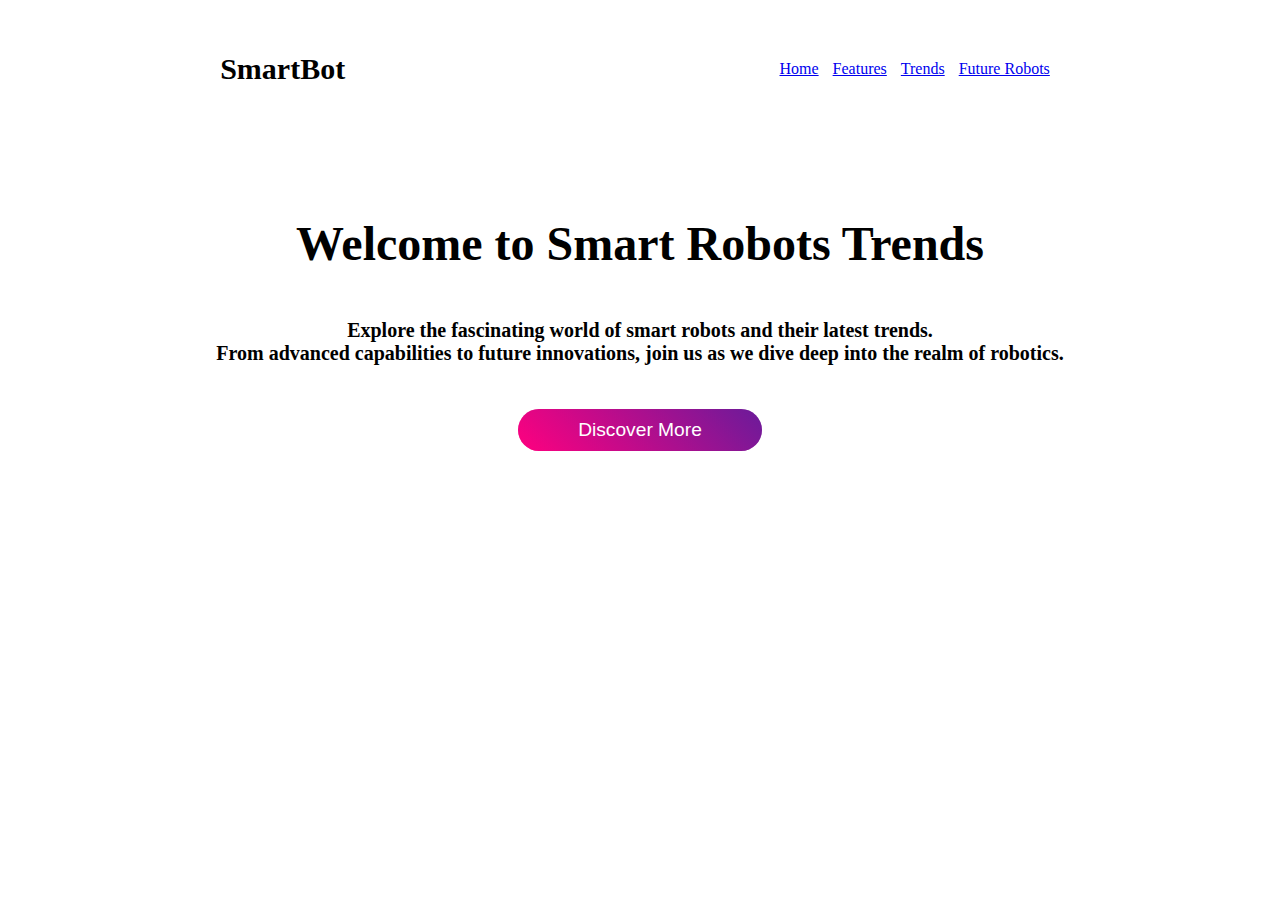
==== index.html @ bd8c32bf "first commit" ====
<!doctype html>
<html lang="en">
<head>
  <meta charset="UTF-8">
  <meta name="viewport" content="width=device-width, initial-scale=1.0">
  <link rel="stylesheet" href="sommaire.css">
  <link rel="stylesheet" href="sommaire&pages.css">
  <style>
      
       
  </style>
</head>
<body>
  <header id="navbarContainer">
    <h3 id="logo">SmartBot</h3>
    <nav>
      <a href="/index.html" class="links">Home</a>
           <a href="/page1.html" class="links">Features</a>
            <a href="/page3.html" class="links">Trends</a>
            <a href="page4.html" class="links">Future Robots</a>
       
    </nav>
</header>
    
    
    

<div id="content ">
   
<div id="text">
   <div>
    <h1 id="title">Welcome to Smart Robots Trends</h1>
    <p id="description">Explore the fascinating world of smart robots and their latest trends.<br> From advanced capabilities to future innovations, join us as we dive deep into the realm of robotics.</p>
    <button class="neon-button">
        Discover More
    </button>
   </div></div>
<div id="imgContainer">
    <img
      src="https://cdn.leonardo.ai/users/04e95e9a-182f-4432-b357-21d3dd10ce87/generations/a80a31cf-5240-4ff6-99d3-03821bdf58cf/Leonardo_Phoenix_Explore_the_future_of_technology_with_this_st_3.jpg"
      alt="" id="heroimg"
    />
  </div> 


</div>
</body>
</html>
---- sommaire.css ----
#text {
    display: flex;
    justify-content: center;
    text-align: center;
    position: relative;
    top: 80px;
}

.neon-button {
    background: linear-gradient(45deg, #FF007F, #6A1B9A);
    color: white;
    padding: 10px 60px;
    border: none;
    border-radius: 25px;
    font-size: 1.2rem;
    cursor: pointer;
    position: relative;
    overflow: hidden;
    transition: color 0.3s ease;
}

.neon-button::before {
    content: '';
    position: absolute;
    top: 0;
    left: 0;
    right: 0;
    bottom: 0;
    background: inherit;
    filter: blur(15px);
    z-index: -1;
    transition: opacity 0.3s ease;
}

.neon-button:hover::before {
    opacity: 1;
}

#title {
    font-size: 3rem;
    font-weight: bold;
    padding-bottom: 1rem;
}

#description {
    font-weight: 600;
    font-size: 1.25rem;
    padding-bottom: 1.5rem;
}

.image-container {
    display: flex;
    justify-content: center;
}

#heroimg {
    border-top-left-radius: 1.5rem;
    border-top-right-radius: 1.5rem;
    height: 20rem;
    object-fit: cover;
    position: relative;
    top: 9rem;
}

#imgContainer {
    display: flex;
    justify-content: center;
}

@media (max-width: 768px) {
    #navbarContainer {
        flex-direction: column; 
        align-items: center;
    }

    #logo {
        font-size: 24px; 
    }

    .links {
        padding-right: 0; 
        padding-bottom: 10px; 
    }

    #text {
        top: 40px; 
    }

    #title {
        font-size: 2.5rem; 
    }

    #description {
        font-size: 1.1rem; 
    }

    .neon-button {
        padding: 10px 30px; 
        font-size: 1rem; 
    }

    #heroimg {
        height: 15rem; 
        left: 0; 
        top: 5rem; 
    }
}

@media (max-width: 480px) {
    #title {
        font-size: 2rem; 
    }

    #description {
        font-size: 1rem;
    }

    .neon-button {
        padding: 10px 20px; 
        font-size: 0.9rem; 
    }

    #heroimg {
        height: 12rem; 
        top: 2rem; 
    }
}
---- sommaire&pages.css ----
#navbarContainer {
    position: relative;
    top: 12px;
    display: flex;
    justify-content: space-around;
    padding-top: 2px;
    align-items: center; 
}

#logo {
    font-size: 30px;
    font-weight: bold;
    margin-right: 10px; 
}

.links {
    cursor: pointer;
    padding-right: 10px;
    font-weight: 500;
    transition: color 0.3s ease; 
}

.links:hover {
    color: #6B7280;
}

#content {
    position: relative;
    padding-top: 20px; 
}
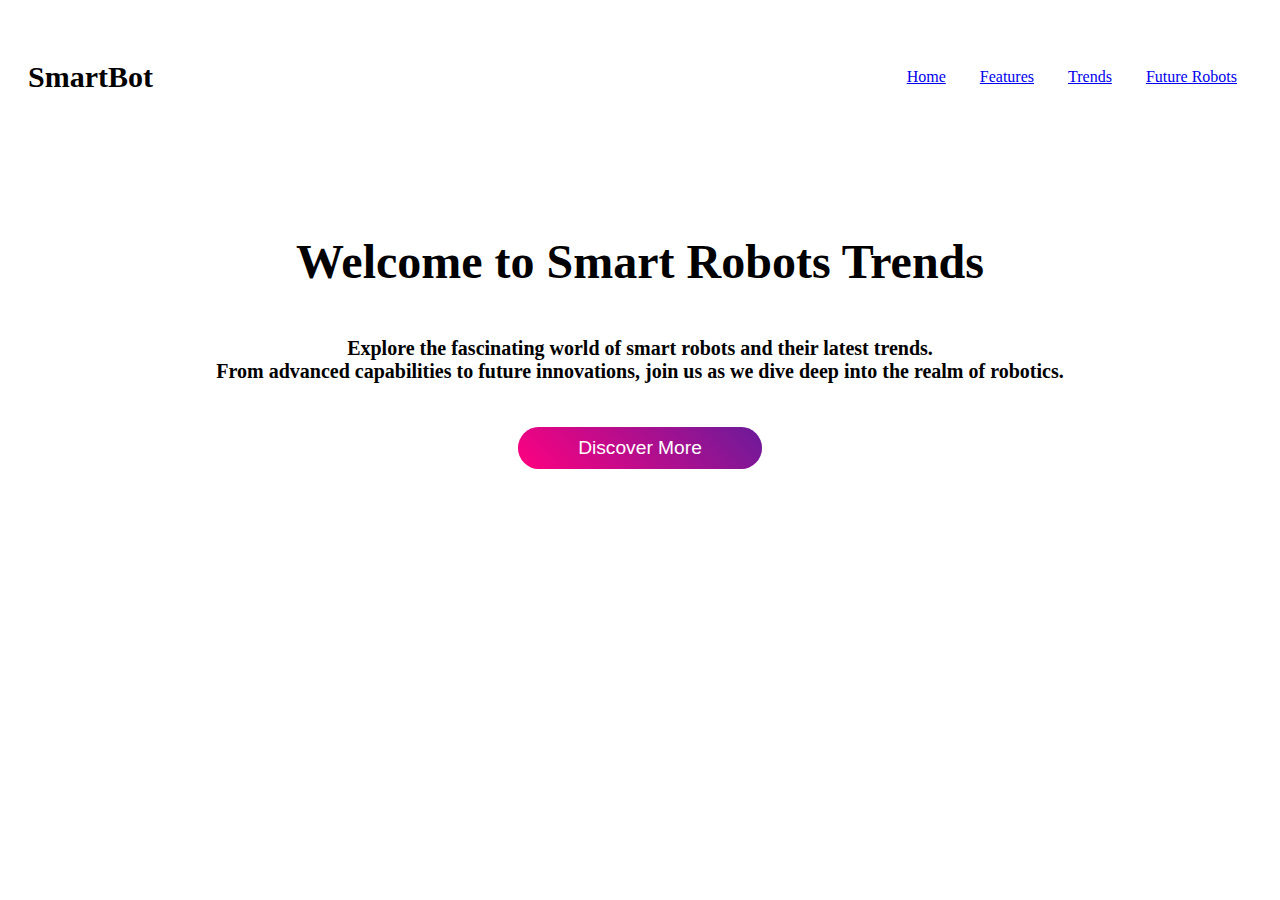
==== commit 0c90e522: "update" ====
--- a/index.html
+++ b/index.html
@@ -14,10 +14,10 @@
   <header id="navbarContainer">
     <h3 id="logo">SmartBot</h3>
     <nav>
-      <a href="/index.html" class="links">Home</a>
-           <a href="/page1.html" class="links">Features</a>
-            <a href="/page3.html" class="links">Trends</a>
-            <a href="page4.html" class="links">Future Robots</a>
+      <a href="C:\Users\user\Desktop\projetWeb2émeCI\index.html" class="links">Home</a>
+           <a href="C:\Users\user\Desktop\projetWeb2émeCI\page1.html" class="links">Features</a>
+            <a href="C:\Users\user\Desktop\projetWeb2émeCI\page3.html" class="links">Trends</a>
+            <a href="C:\Users\user\Desktop\projetWeb2émeCI\page4.html" class="links">Future Robots</a>
        
     </nav>
 </header>
--- a/sommaire&pages.css
+++ b/sommaire&pages.css
@@ -2,9 +2,10 @@
     position: relative;
     top: 12px;
     display: flex;
-    justify-content: space-around;
-    padding-top: 2px;
+    justify-content: space-between; 
+    padding: 10px 20px; 
     align-items: center; 
+    flex-wrap: wrap; 
 }
 
 #logo {
@@ -15,7 +16,7 @@
 
 .links {
     cursor: pointer;
-    padding-right: 10px;
+    padding: 10px 15px; 
     font-weight: 500;
     transition: color 0.3s ease; 
 }
@@ -28,3 +29,31 @@
     position: relative;
     padding-top: 20px; 
 }
+
+@media (max-width: 768px) {
+    #navbarContainer {
+        flex-direction: column; 
+        align-items: flex-start; 
+        padding: 10px; 
+    }
+
+    #logo {
+        margin-bottom: 10px;
+    }
+
+    .links {
+        padding: 5px; 
+        width: 100%; 
+        text-align: center; 
+    }
+}
+
+@media (max-width: 480px) {
+    #logo {
+        font-size: 24px; 
+    }
+
+    .links {
+        font-size: 14px; 
+    }
+}
